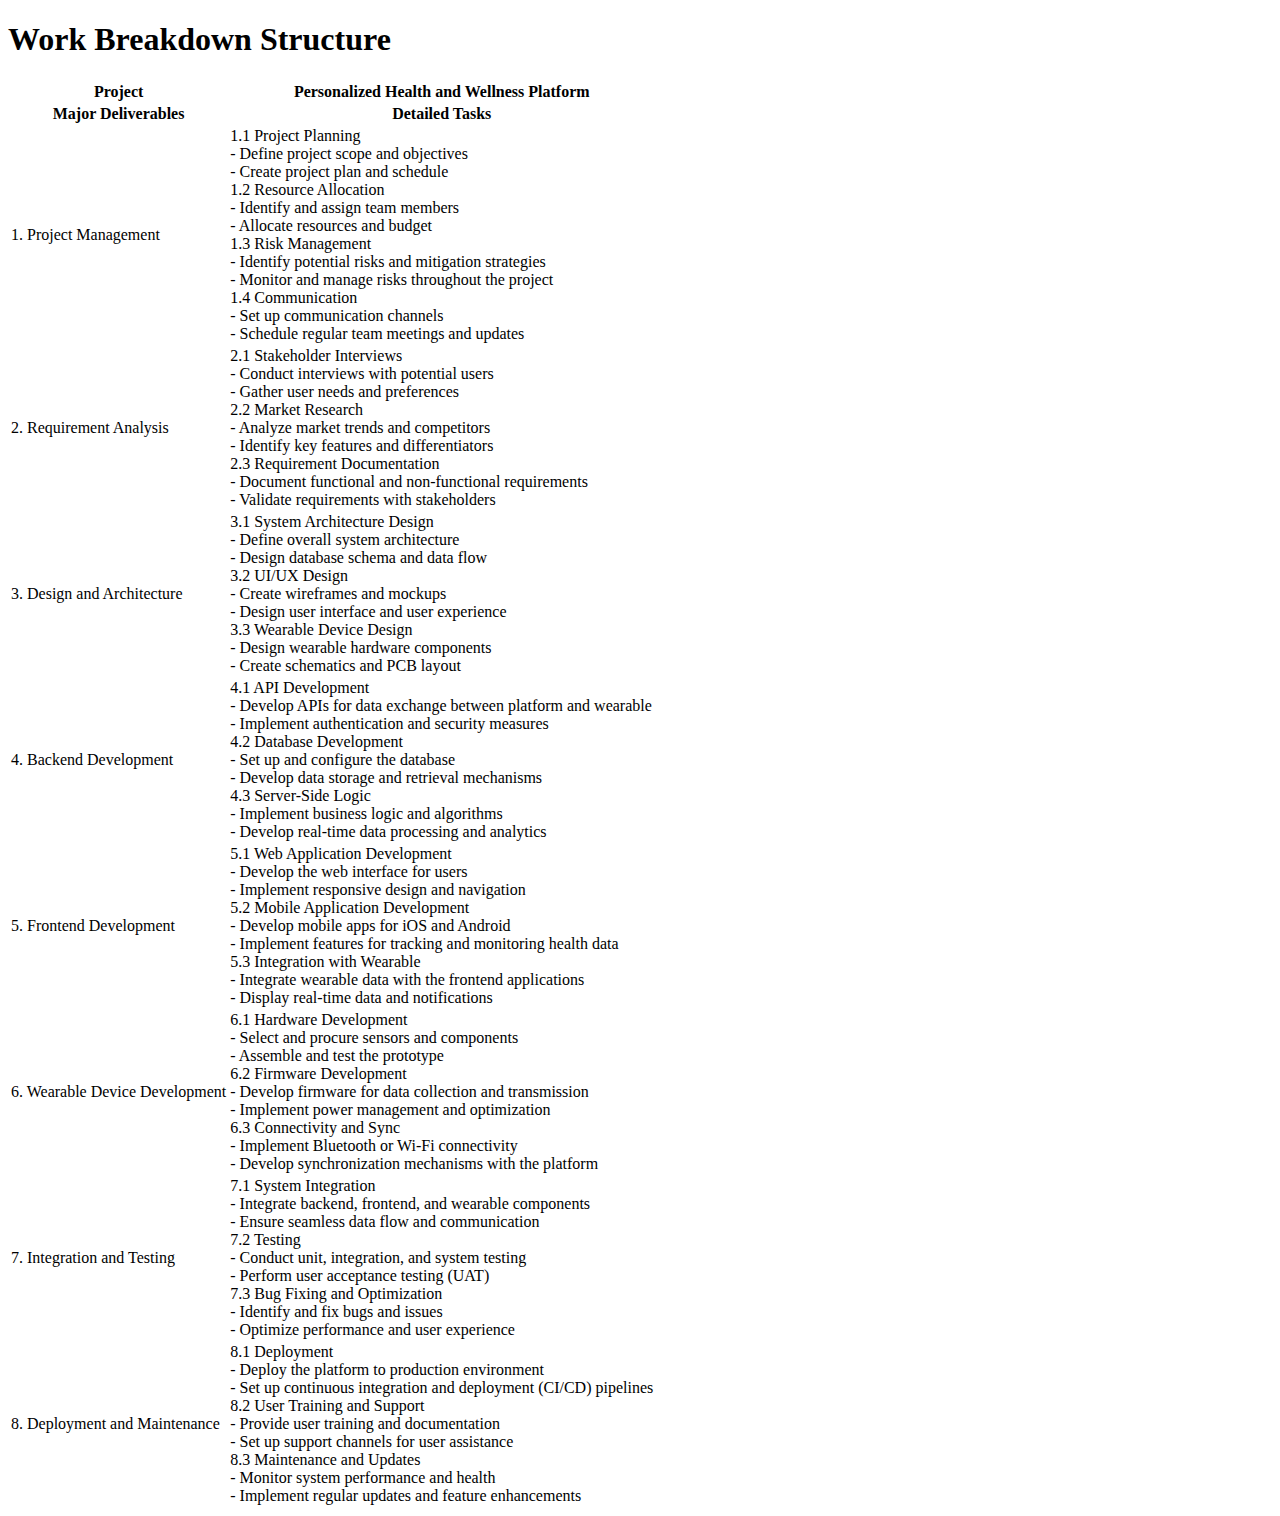
==== index.html @ 704f931b "Rename was.html to index.html" ====
<!DOCTYPE html>
<html lang="en">
<head>
    <meta charset="UTF-8">
    <meta name="viewport" content="width=device-width, initial-scale=1.0">
    <title>Work Breakdown Structure</title>
    <link rel="stylesheet" href="style.css">
</head>
<body>
    <h1>Work Breakdown Structure</h1>
    <table>
        <tr class="level1">
            <th>Project</th>
            <th>Personalized Health and Wellness Platform</th>
        </tr>
        <tr class="level2">
            <th>Major Deliverables</th>
            <th>Detailed Tasks</th>
        </tr>
        <tr class="level3">
            <td>1. Project Management</td>
            <td>
                1.1 Project Planning<br>
                - Define project scope and objectives<br>
                - Create project plan and schedule<br>
                1.2 Resource Allocation<br>
                - Identify and assign team members<br>
                - Allocate resources and budget<br>
                1.3 Risk Management<br>
                - Identify potential risks and mitigation strategies<br>
                - Monitor and manage risks throughout the project<br>
                1.4 Communication<br>
                - Set up communication channels<br>
                - Schedule regular team meetings and updates
            </td>
        </tr>
        <tr class="level3">
            <td>2. Requirement Analysis</td>
            <td>
                2.1 Stakeholder Interviews<br>
                - Conduct interviews with potential users<br>
                - Gather user needs and preferences<br>
                2.2 Market Research<br>
                - Analyze market trends and competitors<br>
                - Identify key features and differentiators<br>
                2.3 Requirement Documentation<br>
                - Document functional and non-functional requirements<br>
                - Validate requirements with stakeholders
            </td>
        </tr>
        <tr class="level3">
            <td>3. Design and Architecture</td>
            <td>
                3.1 System Architecture Design<br>
                - Define overall system architecture<br>
                - Design database schema and data flow<br>
                3.2 UI/UX Design<br>
                - Create wireframes and mockups<br>
                - Design user interface and user experience<br>
                3.3 Wearable Device Design<br>
                - Design wearable hardware components<br>
                - Create schematics and PCB layout
            </td>
        </tr>
        <tr class="level3">
            <td>4. Backend Development</td>
            <td>
                4.1 API Development<br>
                - Develop APIs for data exchange between platform and wearable<br>
                - Implement authentication and security measures<br>
                4.2 Database Development<br>
                - Set up and configure the database<br>
                - Develop data storage and retrieval mechanisms<br>
                4.3 Server-Side Logic<br>
                - Implement business logic and algorithms<br>
                - Develop real-time data processing and analytics
            </td>
        </tr>
        <tr class="level3">
            <td>5. Frontend Development</td>
            <td>
                5.1 Web Application Development<br>
                - Develop the web interface for users<br>
                - Implement responsive design and navigation<br>
                5.2 Mobile Application Development<br>
                - Develop mobile apps for iOS and Android<br>
                - Implement features for tracking and monitoring health data<br>
                5.3 Integration with Wearable<br>
                - Integrate wearable data with the frontend applications<br>
                - Display real-time data and notifications
            </td>
        </tr>
        <tr class="level3">
            <td>6. Wearable Device Development</td>
            <td>
                6.1 Hardware Development<br>
                - Select and procure sensors and components<br>
                - Assemble and test the prototype<br>
                6.2 Firmware Development<br>
                - Develop firmware for data collection and transmission<br>
                - Implement power management and optimization<br>
                6.3 Connectivity and Sync<br>
                - Implement Bluetooth or Wi-Fi connectivity<br>
                - Develop synchronization mechanisms with the platform
            </td>
        </tr>
        <tr class="level3">
            <td>7. Integration and Testing</td>
            <td>
                7.1 System Integration<br>
                - Integrate backend, frontend, and wearable components<br>
                - Ensure seamless data flow and communication<br>
                7.2 Testing<br>
                - Conduct unit, integration, and system testing<br>
                - Perform user acceptance testing (UAT)<br>
                7.3 Bug Fixing and Optimization<br>
                - Identify and fix bugs and issues<br>
                - Optimize performance and user experience
            </td>
        </tr>
        <tr class="level3">
            <td>8. Deployment and Maintenance</td>
            <td>
                8.1 Deployment<br>
                - Deploy the platform to production environment<br>
                - Set up continuous integration and deployment (CI/CD) pipelines<br>
                8.2 User Training and Support<br>
                - Provide user training and documentation<br>
                - Set up support channels for user assistance<br>
                8.3 Maintenance and Updates<br>
                - Monitor system performance and health<br>
                - Implement regular updates and feature enhancements
            </td>
        </tr>
    </table>
</body>
</html>
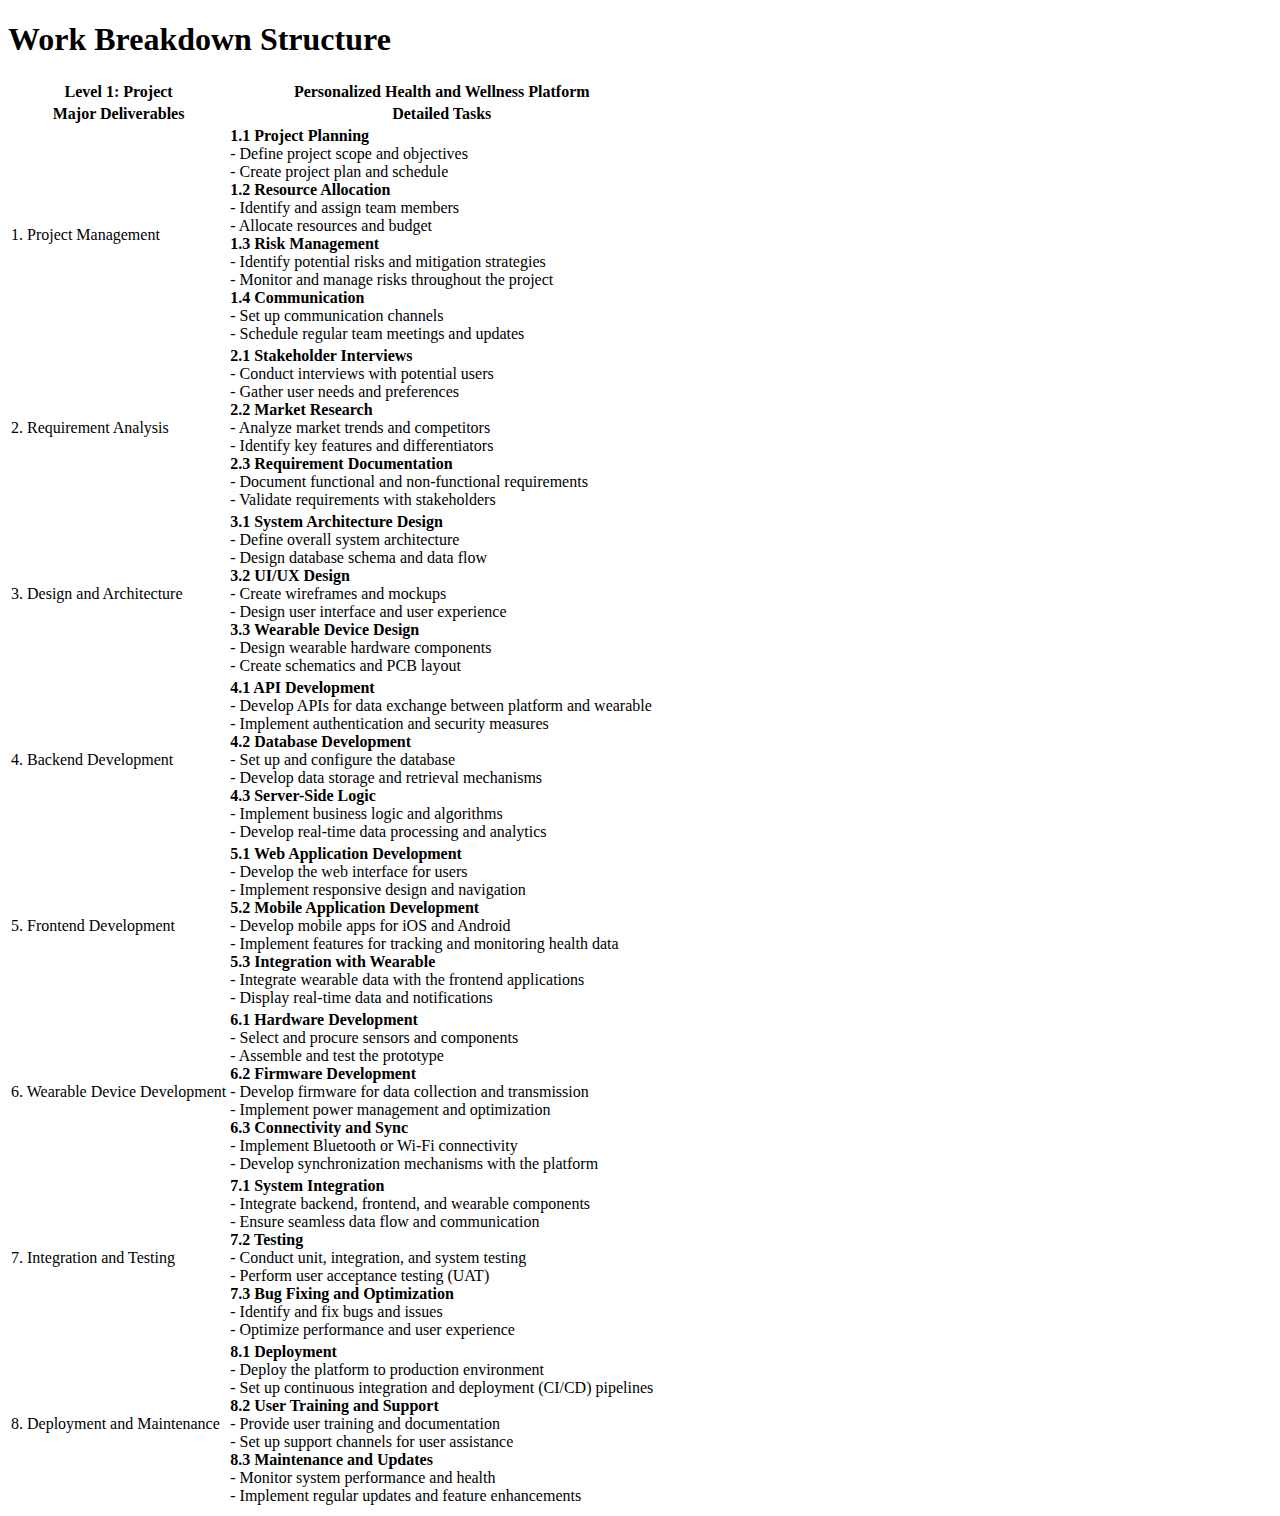
==== commit 522bc833: "Update index.html" ====
--- a/index.html
+++ b/index.html
@@ -7,131 +7,137 @@
     <link rel="stylesheet" href="style.css">
 </head>
 <body>
-    <h1>Work Breakdown Structure</h1>
-    <table>
-        <tr class="level1">
-            <th>Project</th>
-            <th>Personalized Health and Wellness Platform</th>
-        </tr>
-        <tr class="level2">
-            <th>Major Deliverables</th>
-            <th>Detailed Tasks</th>
-        </tr>
-        <tr class="level3">
-            <td>1. Project Management</td>
-            <td>
-                1.1 Project Planning<br>
-                - Define project scope and objectives<br>
-                - Create project plan and schedule<br>
-                1.2 Resource Allocation<br>
-                - Identify and assign team members<br>
-                - Allocate resources and budget<br>
-                1.3 Risk Management<br>
-                - Identify potential risks and mitigation strategies<br>
-                - Monitor and manage risks throughout the project<br>
-                1.4 Communication<br>
-                - Set up communication channels<br>
-                - Schedule regular team meetings and updates
-            </td>
-        </tr>
-        <tr class="level3">
-            <td>2. Requirement Analysis</td>
-            <td>
-                2.1 Stakeholder Interviews<br>
-                - Conduct interviews with potential users<br>
-                - Gather user needs and preferences<br>
-                2.2 Market Research<br>
-                - Analyze market trends and competitors<br>
-                - Identify key features and differentiators<br>
-                2.3 Requirement Documentation<br>
-                - Document functional and non-functional requirements<br>
-                - Validate requirements with stakeholders
-            </td>
-        </tr>
-        <tr class="level3">
-            <td>3. Design and Architecture</td>
-            <td>
-                3.1 System Architecture Design<br>
-                - Define overall system architecture<br>
-                - Design database schema and data flow<br>
-                3.2 UI/UX Design<br>
-                - Create wireframes and mockups<br>
-                - Design user interface and user experience<br>
-                3.3 Wearable Device Design<br>
-                - Design wearable hardware components<br>
-                - Create schematics and PCB layout
-            </td>
-        </tr>
-        <tr class="level3">
-            <td>4. Backend Development</td>
-            <td>
-                4.1 API Development<br>
-                - Develop APIs for data exchange between platform and wearable<br>
-                - Implement authentication and security measures<br>
-                4.2 Database Development<br>
-                - Set up and configure the database<br>
-                - Develop data storage and retrieval mechanisms<br>
-                4.3 Server-Side Logic<br>
-                - Implement business logic and algorithms<br>
-                - Develop real-time data processing and analytics
-            </td>
-        </tr>
-        <tr class="level3">
-            <td>5. Frontend Development</td>
-            <td>
-                5.1 Web Application Development<br>
-                - Develop the web interface for users<br>
-                - Implement responsive design and navigation<br>
-                5.2 Mobile Application Development<br>
-                - Develop mobile apps for iOS and Android<br>
-                - Implement features for tracking and monitoring health data<br>
-                5.3 Integration with Wearable<br>
-                - Integrate wearable data with the frontend applications<br>
-                - Display real-time data and notifications
-            </td>
-        </tr>
-        <tr class="level3">
-            <td>6. Wearable Device Development</td>
-            <td>
-                6.1 Hardware Development<br>
-                - Select and procure sensors and components<br>
-                - Assemble and test the prototype<br>
-                6.2 Firmware Development<br>
-                - Develop firmware for data collection and transmission<br>
-                - Implement power management and optimization<br>
-                6.3 Connectivity and Sync<br>
-                - Implement Bluetooth or Wi-Fi connectivity<br>
-                - Develop synchronization mechanisms with the platform
-            </td>
-        </tr>
-        <tr class="level3">
-            <td>7. Integration and Testing</td>
-            <td>
-                7.1 System Integration<br>
-                - Integrate backend, frontend, and wearable components<br>
-                - Ensure seamless data flow and communication<br>
-                7.2 Testing<br>
-                - Conduct unit, integration, and system testing<br>
-                - Perform user acceptance testing (UAT)<br>
-                7.3 Bug Fixing and Optimization<br>
-                - Identify and fix bugs and issues<br>
-                - Optimize performance and user experience
-            </td>
-        </tr>
-        <tr class="level3">
-            <td>8. Deployment and Maintenance</td>
-            <td>
-                8.1 Deployment<br>
-                - Deploy the platform to production environment<br>
-                - Set up continuous integration and deployment (CI/CD) pipelines<br>
-                8.2 User Training and Support<br>
-                - Provide user training and documentation<br>
-                - Set up support channels for user assistance<br>
-                8.3 Maintenance and Updates<br>
-                - Monitor system performance and health<br>
-                - Implement regular updates and feature enhancements
-            </td>
-        </tr>
-    </table>
+    <div class="container">
+        <h1>Work Breakdown Structure</h1>
+        <table>
+            <thead>
+                <tr>
+                    <th>Level 1: Project</th>
+                    <th>Personalized Health and Wellness Platform</th>
+                </tr>
+                <tr>
+                    <th>Major Deliverables</th>
+                    <th>Detailed Tasks</th>
+                </tr>
+            </thead>
+            <tbody>
+                <tr class="level1">
+                    <td>1. Project Management</td>
+                    <td>
+                        <strong>1.1 Project Planning</strong><br>
+                        - Define project scope and objectives<br>
+                        - Create project plan and schedule<br>
+                        <strong>1.2 Resource Allocation</strong><br>
+                        - Identify and assign team members<br>
+                        - Allocate resources and budget<br>
+                        <strong>1.3 Risk Management</strong><br>
+                        - Identify potential risks and mitigation strategies<br>
+                        - Monitor and manage risks throughout the project<br>
+                        <strong>1.4 Communication</strong><br>
+                        - Set up communication channels<br>
+                        - Schedule regular team meetings and updates
+                    </td>
+                </tr>
+                <tr class="level1">
+                    <td>2. Requirement Analysis</td>
+                    <td>
+                        <strong>2.1 Stakeholder Interviews</strong><br>
+                        - Conduct interviews with potential users<br>
+                        - Gather user needs and preferences<br>
+                        <strong>2.2 Market Research</strong><br>
+                        - Analyze market trends and competitors<br>
+                        - Identify key features and differentiators<br>
+                        <strong>2.3 Requirement Documentation</strong><br>
+                        - Document functional and non-functional requirements<br>
+                        - Validate requirements with stakeholders
+                    </td>
+                </tr>
+                <tr class="level1">
+                    <td>3. Design and Architecture</td>
+                    <td>
+                        <strong>3.1 System Architecture Design</strong><br>
+                        - Define overall system architecture<br>
+                        - Design database schema and data flow<br>
+                        <strong>3.2 UI/UX Design</strong><br>
+                        - Create wireframes and mockups<br>
+                        - Design user interface and user experience<br>
+                        <strong>3.3 Wearable Device Design</strong><br>
+                        - Design wearable hardware components<br>
+                        - Create schematics and PCB layout
+                    </td>
+                </tr>
+                <tr class="level1">
+                    <td>4. Backend Development</td>
+                    <td>
+                        <strong>4.1 API Development</strong><br>
+                        - Develop APIs for data exchange between platform and wearable<br>
+                        - Implement authentication and security measures<br>
+                        <strong>4.2 Database Development</strong><br>
+                        - Set up and configure the database<br>
+                        - Develop data storage and retrieval mechanisms<br>
+                        <strong>4.3 Server-Side Logic</strong><br>
+                        - Implement business logic and algorithms<br>
+                        - Develop real-time data processing and analytics
+                    </td>
+                </tr>
+                <tr class="level1">
+                    <td>5. Frontend Development</td>
+                    <td>
+                        <strong>5.1 Web Application Development</strong><br>
+                        - Develop the web interface for users<br>
+                        - Implement responsive design and navigation<br>
+                        <strong>5.2 Mobile Application Development</strong><br>
+                        - Develop mobile apps for iOS and Android<br>
+                        - Implement features for tracking and monitoring health data<br>
+                        <strong>5.3 Integration with Wearable</strong><br>
+                        - Integrate wearable data with the frontend applications<br>
+                        - Display real-time data and notifications
+                    </td>
+                </tr>
+                <tr class="level1">
+                    <td>6. Wearable Device Development</td>
+                    <td>
+                        <strong>6.1 Hardware Development</strong><br>
+                        - Select and procure sensors and components<br>
+                        - Assemble and test the prototype<br>
+                        <strong>6.2 Firmware Development</strong><br>
+                        - Develop firmware for data collection and transmission<br>
+                        - Implement power management and optimization<br>
+                        <strong>6.3 Connectivity and Sync</strong><br>
+                        - Implement Bluetooth or Wi-Fi connectivity<br>
+                        - Develop synchronization mechanisms with the platform
+                    </td>
+                </tr>
+                <tr class="level1">
+                    <td>7. Integration and Testing</td>
+                    <td>
+                        <strong>7.1 System Integration</strong><br>
+                        - Integrate backend, frontend, and wearable components<br>
+                        - Ensure seamless data flow and communication<br>
+                        <strong>7.2 Testing</strong><br>
+                        - Conduct unit, integration, and system testing<br>
+                        - Perform user acceptance testing (UAT)<br>
+                        <strong>7.3 Bug Fixing and Optimization</strong><br>
+                        - Identify and fix bugs and issues<br>
+                        - Optimize performance and user experience
+                    </td>
+                </tr>
+                <tr class="level1">
+                    <td>8. Deployment and Maintenance</td>
+                    <td>
+                        <strong>8.1 Deployment</strong><br>
+                        - Deploy the platform to production environment<br>
+                        - Set up continuous integration and deployment (CI/CD) pipelines<br>
+                        <strong>8.2 User Training and Support</strong><br>
+                        - Provide user training and documentation<br>
+                        - Set up support channels for user assistance<br>
+                        <strong>8.3 Maintenance and Updates</strong><br>
+                        - Monitor system performance and health<br>
+                        - Implement regular updates and feature enhancements
+                    </td>
+                </tr>
+            </tbody>
+        </table>
+    </div>
 </body>
 </html>
